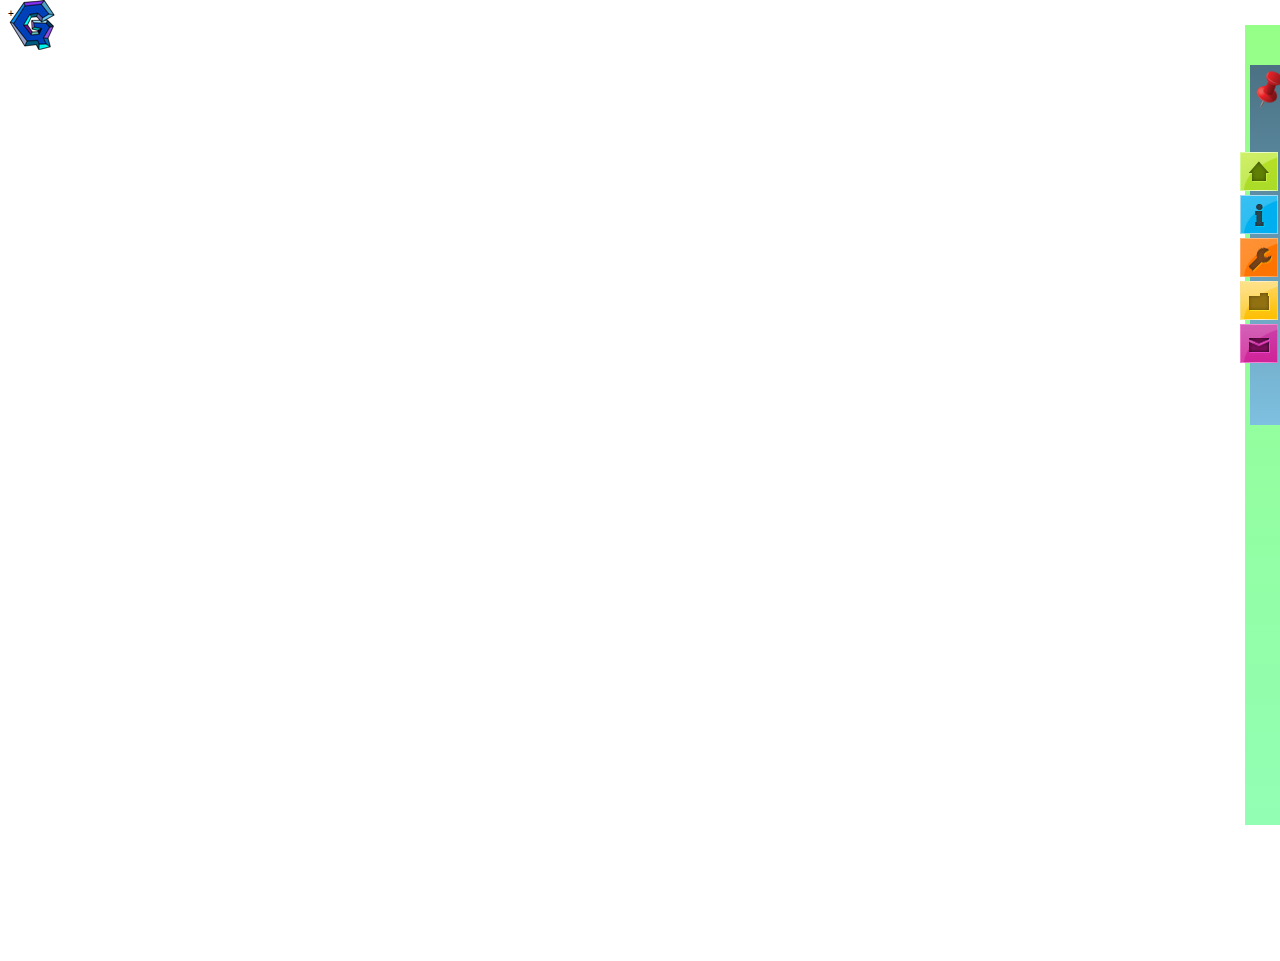
==== grammer.html @ 76a9c738 "Barra de propiedades conectada con multiseleccion" ====
<html>
<head>
	<title>Grammer 1.0</title>
	<meta charset="utf-8" />
	<meta name="application-name" content="Grammer 1.0">
	<meta name="author" content="Lic & Cris">
	
	<link rel="stylesheet" href="css/smoothness/jquery-ui-1.10.3.custom.css" rel="stylesheet">
	<link href="css/import.css" rel="stylesheet" type="text/css">
	
	<script src="js/jquery-1.9.1.js"></script>
	<script src="js/jquery-ui-1.10.3.custom.js"></script>
	<script src="js/jszip.js"></script>
	<script src="js/helpers.js"></script>
	<script src="js/elements.js" type="text/javascript"></script>
	<script src="js/configuration.js"></script>
    <script src="js/download.js" type="text/javascript"></script>
	<script src="js/edition.js" type="text/javascript"></script>
	<script src="js/paleta.js"></script>
	<script src="js/interfazDeObjetos.js"></script>
	<script src="js/generator.js"></script>
	<script src="js/barraDePropiedades.js"></script>
	<script src="js/stylesContainerClass.js"></script>
	
    <script src="js/comboBoxScript.js" type="text/javascript"></script>
    <script src="js/comboBoxModifie.js"></script>
	<script src="js/comunicacionEntreBarraDePropiedadesYMultiseleccion.js"></script>

</head>
+<body class="bodyPrincipal">
	<div id="attrModificatorContainer">
		<div id="attrModificator">
			<div id="attrModificatorChange"></div>
			<p>
				<input type="button" class="cancel" value="Cancelar"/>
				<input type="button" class="Ok" value="Listo"/>			
			</p>
		</div>
	</div>
	<div id="documentConfiguration">
		<form>
			<header>
				<h2>Informacion de proyecto</h2>
			</header>
			<p id="title"><label>Titulo del proyecto</label><input type="text" size="60"></p>
			<p id="author"><label>Autor</label><input type="text" size="60"></p>
			<p id="description"><label>Descripcion</label><input type="text" size="60"></p>
			<p id="keywords"><label>Palabras clave</label><input type="text" size="60"></p>
			<p id="charset"><label>Charset</label><input type="text" size="60"></p>
			<p>
				<input type="button" class="cancel" value="Cancelar"/>
				<input type="button" class="Ok" value="Listo"/>
			</p>
		</form>
	</div>
	<div id="interfazDeEdicion">
	</div>
	<div class="tools">
		  <button class="G" type="button" ></button>
		  <button class="conf"type="button"></button>
		  <button class="download" type="button"></button>
		  <button class="prev" type="button"></button>
	</div>
	</div>
	<div id="grammerDevelopmentAppContainer">
	  <div class="rightSidebar">
	    <div class="buttonsContainer">
			<button class="pin"></button>
			<ul class="navigationMenu">
				<li>
					<a class="home" href="#">
						<span>Paleta</span>
					</a>
				</li>
				
				<li>
					<a class="about" href="#">
						<span>About</span>
					</a>
				</li>
					
				<li>
					 <a class="services" href="#">
						<span>Propiedades</span>
					 </a>
				</li>
					
				<li>
					<a class="portfolio" href="#">
						<span>Portfolio</span>
					</a>
				</li>
					
				<li>
					<a class="contact" href="#">
						<span>Contact us</span>
					</a>
				</li>
			</ul>
		</div> 
		<div class="barContainer">
			<div class="paletteContainer" id="interfazDeObjetos">
				
			</div>
			<div class="propertiesContainer">			
				<div class="propertiesMenu">
					<input type="image" src="img/styleSheetPlus.png" title="Agregar Hoja de Estilo"/>
				</div>
				<div class="propertiesContainerForSorting">
				
				</div>
				<div id="ui-widget-Su-Id" class="ui-widget">
				  <select id="combobox">
				  </select>
				</div>	
			</div>
			<div class="moreStuffContainer">
				Animate this element's margin-left style property
			</div>
		</div>
	  </div>
	</div>  
	<h1 id="message"></h1>
</body>
</html>
---- css/import.css ----
@import url("main.css");
@import url("prefabs.css");
@import url("tools.css");
@import url("paleta.css");
@import url("interfazDeObjetos.css");
@import url("configuration.css");
@import url("helpers.css");
@import url("barraDePropiedades.css");

@import url("comboBoxStyle.css");
@import url("comboBoxMainStyle.css");
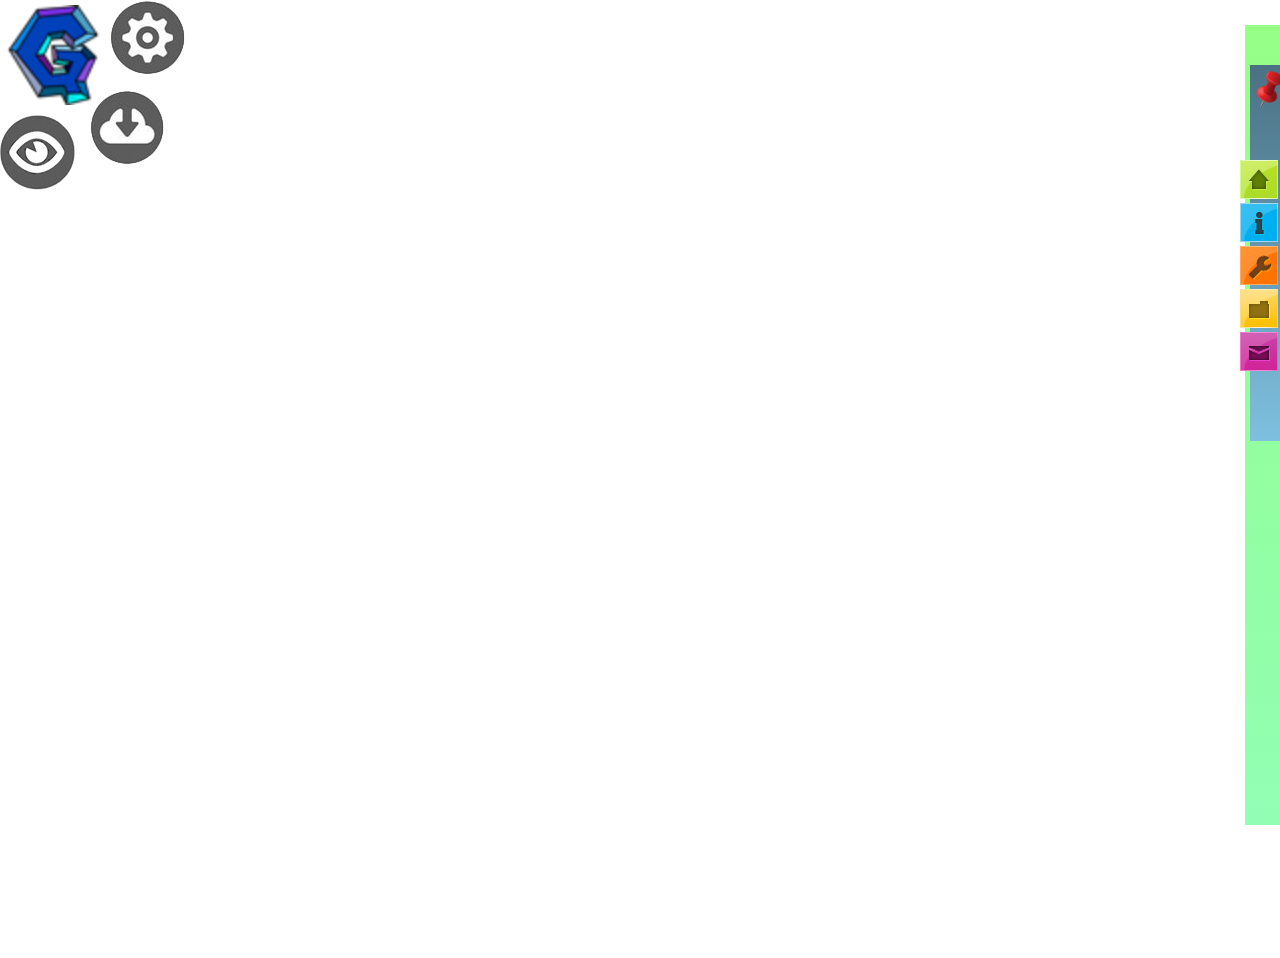
==== commit 8f25787f: "integracion con correciones de helper" ====
--- a/grammer.html
+++ b/grammer.html
@@ -11,6 +11,7 @@
 	<script src="js/jquery-1.9.1.js"></script>
 	<script src="js/jquery-ui-1.10.3.custom.js"></script>
 	<script src="js/jszip.js"></script>
+	<script src="js/comunicacionEntreBarraDePropiedadesYMultiseleccion.js"></script>
 	<script src="js/helpers.js"></script>
 	<script src="js/elements.js" type="text/javascript"></script>
 	<script src="js/configuration.js"></script>
@@ -21,16 +22,25 @@
 	<script src="js/generator.js"></script>
 	<script src="js/barraDePropiedades.js"></script>
 	<script src="js/stylesContainerClass.js"></script>
+	<script src="js/constructorDeSeleccionDeClases.js"></script>
 	
     <script src="js/comboBoxScript.js" type="text/javascript"></script>
     <script src="js/comboBoxModifie.js"></script>
-	<script src="js/comunicacionEntreBarraDePropiedadesYMultiseleccion.js"></script>
 
 </head>
-+<body class="bodyPrincipal">
+<body class="bodyPrincipal">
 	<div id="attrModificatorContainer">
 		<div id="attrModificator">
 			<div id="attrModificatorChange"></div>
+			<p>
+				<label>Id:</label><textarea id="newID" cols="20" rows="1"></textarea>
+				<div class = "SelectorDeClases">
+					<div class="objectClassesContainer">
+					</div>
+					<div class="izquierdaAbajo">Agregar Clase</div>
+				</div>
+			</div>
+			</p>
 			<p>
 				<input type="button" class="cancel" value="Cancelar"/>
 				<input type="button" class="Ok" value="Listo"/>			
@@ -42,7 +52,7 @@
 			<header>
 				<h2>Informacion de proyecto</h2>
 			</header>
-			<p id="title"><label>Titulo del proyecto</label><input type="text" size="60"></p>
+			<p id="title"><label>Titulo</label><input type="text" size="60"></p>
 			<p id="author"><label>Autor</label><input type="text" size="60"></p>
 			<p id="description"><label>Descripcion</label><input type="text" size="60"></p>
 			<p id="keywords"><label>Palabras clave</label><input type="text" size="60"></p>
@@ -115,7 +125,6 @@
 				</div>	
 			</div>
 			<div class="moreStuffContainer">
-				Animate this element's margin-left style property
 			</div>
 		</div>
 	  </div>
--- a/css/import.css
+++ b/css/import.css
@@ -6,6 +6,7 @@
 @import url("configuration.css");
 @import url("helpers.css");
 @import url("barraDePropiedades.css");
+@import url("selectorDeClases.css");
 
 @import url("comboBoxStyle.css");
 @import url("comboBoxMainStyle.css");
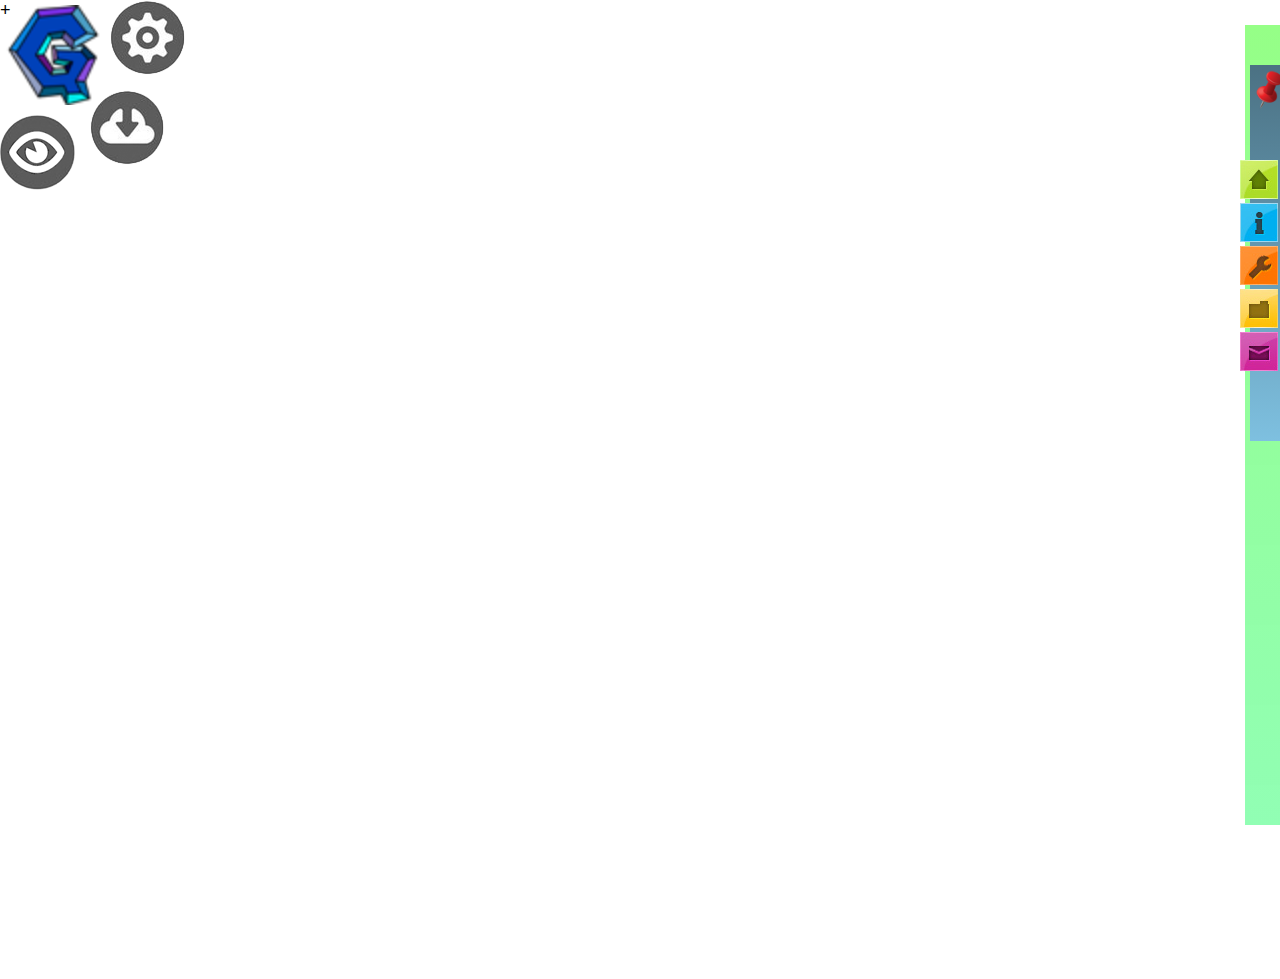
==== commit 0a3db0ed: "cambios antes de merge por solicitud de gitshell" ====
--- a/grammer.html
+++ b/grammer.html
@@ -8,10 +8,10 @@
 	<link rel="stylesheet" href="css/smoothness/jquery-ui-1.10.3.custom.css" rel="stylesheet">
 	<link href="css/import.css" rel="stylesheet" type="text/css">
 	
+	<script src="js/comunicacionEntreBarraDePropiedadesYMultiseleccion.js"></script>
 	<script src="js/jquery-1.9.1.js"></script>
 	<script src="js/jquery-ui-1.10.3.custom.js"></script>
 	<script src="js/jszip.js"></script>
-	<script src="js/comunicacionEntreBarraDePropiedadesYMultiseleccion.js"></script>
 	<script src="js/helpers.js"></script>
 	<script src="js/elements.js" type="text/javascript"></script>
 	<script src="js/configuration.js"></script>
@@ -22,25 +22,17 @@
 	<script src="js/generator.js"></script>
 	<script src="js/barraDePropiedades.js"></script>
 	<script src="js/stylesContainerClass.js"></script>
-	<script src="js/constructorDeSeleccionDeClases.js"></script>
+	<script src="js/CSSDocumentSelect.js"></script>
 	
     <script src="js/comboBoxScript.js" type="text/javascript"></script>
     <script src="js/comboBoxModifie.js"></script>
-
+	<script src="js/constructorDeSeleccionDeClases.js"></script>
+	
 </head>
-<body class="bodyPrincipal">
++<body class="bodyPrincipal">
 	<div id="attrModificatorContainer">
 		<div id="attrModificator">
 			<div id="attrModificatorChange"></div>
-			<p>
-				<label>Id:</label><textarea id="newID" cols="20" rows="1"></textarea>
-				<div class = "SelectorDeClases">
-					<div class="objectClassesContainer">
-					</div>
-					<div class="izquierdaAbajo">Agregar Clase</div>
-				</div>
-			</div>
-			</p>
 			<p>
 				<input type="button" class="cancel" value="Cancelar"/>
 				<input type="button" class="Ok" value="Listo"/>			
@@ -52,7 +44,7 @@
 			<header>
 				<h2>Informacion de proyecto</h2>
 			</header>
-			<p id="title"><label>Titulo</label><input type="text" size="60"></p>
+			<p id="title"><label>Titulo del proyecto</label><input type="text" size="60"></p>
 			<p id="author"><label>Autor</label><input type="text" size="60"></p>
 			<p id="description"><label>Descripcion</label><input type="text" size="60"></p>
 			<p id="keywords"><label>Palabras clave</label><input type="text" size="60"></p>
@@ -123,8 +115,34 @@
 				  <select id="combobox">
 				  </select>
 				</div>	
+				<div class="ui-widget">
+				  <label for="tags">Archivos: </label>
+				  <input id="tags">
+				</div>
 			</div>
 			<div class="moreStuffContainer">
+				<!-- Este semento se traspasara al de lic -->
+				<!-- Tiene la funcion construirSelectorDeClases(string clases);-->
+				<!-- y La funcion  getSelectorDeClasesValue() que regresa un string de la cadena de las clases-->
+				<!-- se ubica todo en constructorDeSeleccionDeClases.js -->
+				<div class = "SelectorDeClases">
+					<div class="objectClassesContainer">
+						<!--
+						<div>
+							<a class="textoDeLaClase" title="inexistente lalala">.inexistente lalala</a>
+							<input/>
+							<a href="#" class="eliminarEstaClaseMolesta">x</a>
+						</div>
+						<div>
+							<a class="textoDeLaClase" title="otro inexistente    lalalala">.otro inexistente    lalalala</a>
+							<input/>
+							<a href="#" class="eliminarEstaClaseMolesta">x</a>
+						</div>
+						-->
+					</div>
+					<div class="izquierdaAbajo">Agregar Clase</div>
+				</div>
+			</div>
 			</div>
 		</div>
 	  </div>
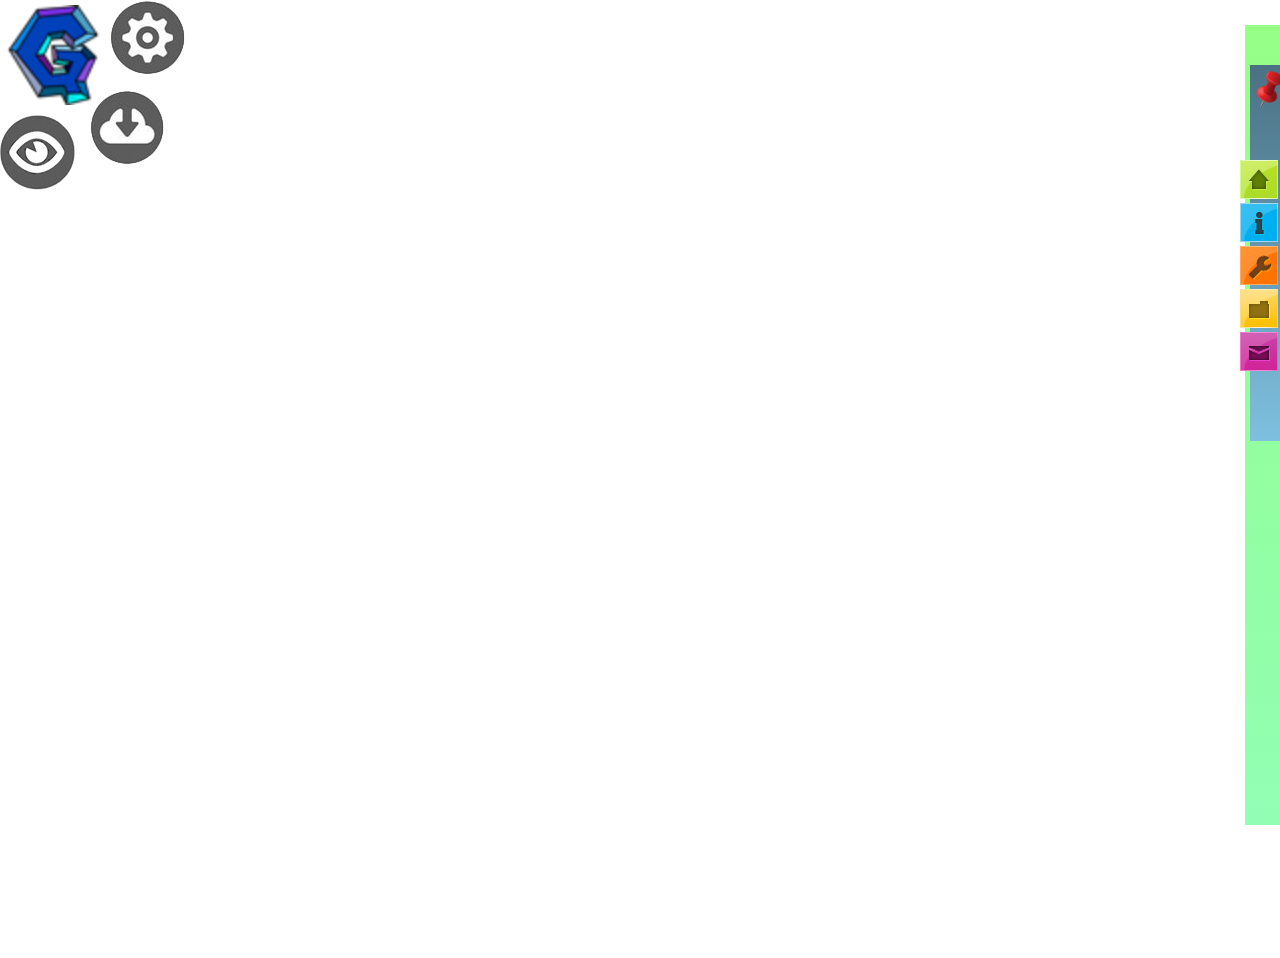
==== commit 4ee0292f: "aaaaaaaaaaaaaaaaaa" ====
--- a/grammer.html
+++ b/grammer.html
@@ -8,10 +8,10 @@
 	<link rel="stylesheet" href="css/smoothness/jquery-ui-1.10.3.custom.css" rel="stylesheet">
 	<link href="css/import.css" rel="stylesheet" type="text/css">
 	
-	<script src="js/comunicacionEntreBarraDePropiedadesYMultiseleccion.js"></script>
 	<script src="js/jquery-1.9.1.js"></script>
 	<script src="js/jquery-ui-1.10.3.custom.js"></script>
 	<script src="js/jszip.js"></script>
+	<script src="js/comunicacionEntreBarraDePropiedadesYMultiseleccion.js"></script>
 	<script src="js/helpers.js"></script>
 	<script src="js/elements.js" type="text/javascript"></script>
 	<script src="js/configuration.js"></script>
@@ -22,17 +22,24 @@
 	<script src="js/generator.js"></script>
 	<script src="js/barraDePropiedades.js"></script>
 	<script src="js/stylesContainerClass.js"></script>
-	<script src="js/CSSDocumentSelect.js"></script>
+	<script src="js/constructorDeSeleccionDeClases.js"></script>
 	
     <script src="js/comboBoxScript.js" type="text/javascript"></script>
     <script src="js/comboBoxModifie.js"></script>
-	<script src="js/constructorDeSeleccionDeClases.js"></script>
-	
+
 </head>
-+<body class="bodyPrincipal">
+<body class="bodyPrincipal">
 	<div id="attrModificatorContainer">
 		<div id="attrModificator">
 			<div id="attrModificatorChange"></div>
+			<p>
+				<label>Id:</label><textarea id="newID" cols="20" rows="1"></textarea>
+				<div class = "SelectorDeClases">
+					<div class="objectClassesContainer">
+					</div>
+					<div class="izquierdaAbajo">Agregar Clase</div>
+				</div>
+			</p>
 			<p>
 				<input type="button" class="cancel" value="Cancelar"/>
 				<input type="button" class="Ok" value="Listo"/>			
@@ -44,7 +51,7 @@
 			<header>
 				<h2>Informacion de proyecto</h2>
 			</header>
-			<p id="title"><label>Titulo del proyecto</label><input type="text" size="60"></p>
+			<p id="title"><label>Titulo</label><input type="text" size="60"></p>
 			<p id="author"><label>Autor</label><input type="text" size="60"></p>
 			<p id="description"><label>Descripcion</label><input type="text" size="60"></p>
 			<p id="keywords"><label>Palabras clave</label><input type="text" size="60"></p>
@@ -115,34 +122,8 @@
 				  <select id="combobox">
 				  </select>
 				</div>	
-				<div class="ui-widget">
-				  <label for="tags">Archivos: </label>
-				  <input id="tags">
-				</div>
 			</div>
 			<div class="moreStuffContainer">
-				<!-- Este semento se traspasara al de lic -->
-				<!-- Tiene la funcion construirSelectorDeClases(string clases);-->
-				<!-- y La funcion  getSelectorDeClasesValue() que regresa un string de la cadena de las clases-->
-				<!-- se ubica todo en constructorDeSeleccionDeClases.js -->
-				<div class = "SelectorDeClases">
-					<div class="objectClassesContainer">
-						<!--
-						<div>
-							<a class="textoDeLaClase" title="inexistente lalala">.inexistente lalala</a>
-							<input/>
-							<a href="#" class="eliminarEstaClaseMolesta">x</a>
-						</div>
-						<div>
-							<a class="textoDeLaClase" title="otro inexistente    lalalala">.otro inexistente    lalalala</a>
-							<input/>
-							<a href="#" class="eliminarEstaClaseMolesta">x</a>
-						</div>
-						-->
-					</div>
-					<div class="izquierdaAbajo">Agregar Clase</div>
-				</div>
-			</div>
 			</div>
 		</div>
 	  </div>
